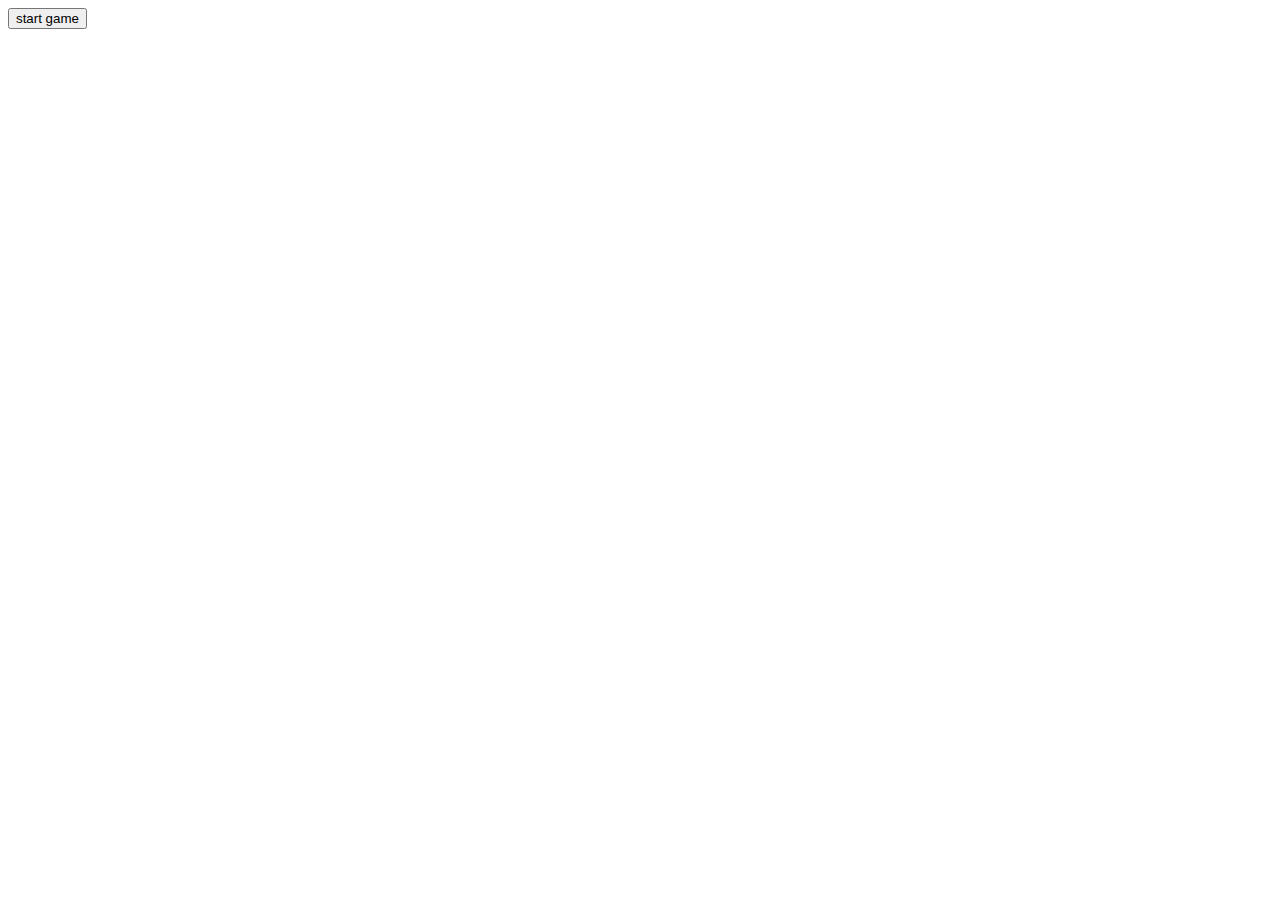
==== index.html @ 930cb946 "debug js file" ====
<!DOCTYPE html>
<html lang="en">
  <head>
    <meta charset="utf-8">
    <title>rokku? papa? siza!</title>
    <meta name="description" content="Roughly 155 characters">
    <link rel="stylesheet" type="text/css" href="style.css">
  </head>
  <body>
    <script src="js-bot.js">
    </script>
    <button>start game</button>
  </body>
</html>
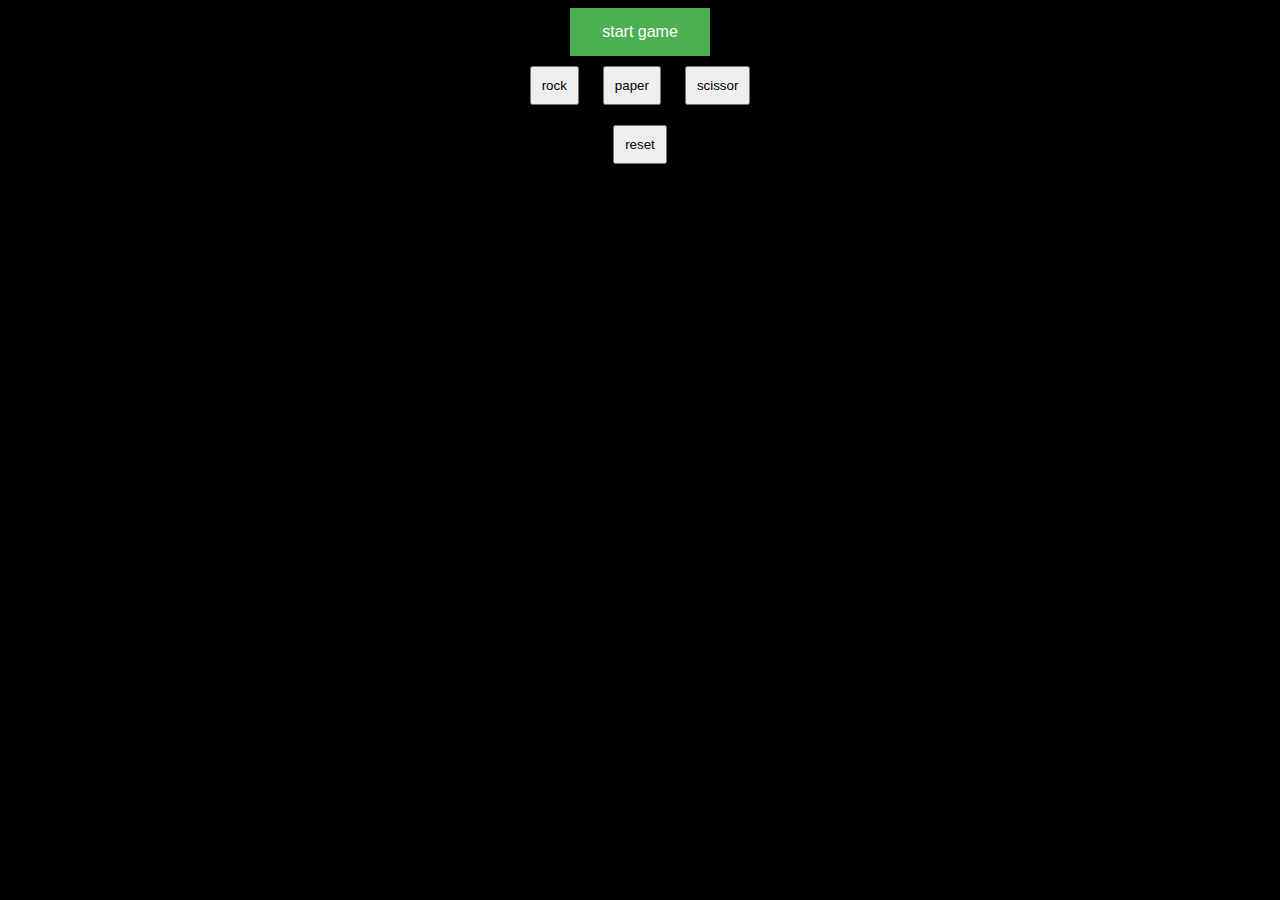
==== commit 2ab9f00e: "modified files and added user input support" ====
--- a/index.html
+++ b/index.html
@@ -1,14 +1,28 @@
 <!DOCTYPE html>
 <html lang="en">
   <head>
+
     <meta charset="utf-8">
     <title>rokku? papa? siza!</title>
     <meta name="description" content="Roughly 155 characters">
     <link rel="stylesheet" type="text/css" href="style.css">
   </head>
-  <body>
-    <script src="js-bot.js">
-    </script>
-    <button>start game</button>
+   <body bgcolor=black>
+  <div class = "center">
+    <button class="start">start game</button>
+  </div>
+  <div class = "center">
+    <button class = "selection"> rock </button>
+    <button class = "selection"> paper </button>
+    <button class = "selection"> scissor </button>
+  </div>
+
+  <div class = "center">
+    <button class = "selection"> reset </button>
+  </div>
   </body>
+  
+    <!-- script -->
+    <script src="js-bot.js"></script>
+
 </html>--- a/style.css
+++ b/style.css
@@ -0,0 +1,25 @@
+.start {
+    background-color: #4CAF50; /* Green */
+    border: none;
+    color: white;
+    padding: 15px 32px;
+    text-align: center; 
+    text-decoration: none;
+    display: inline-block;
+    font-size: 16px;
+    position: relative;
+  }
+
+  .selection{
+      text-decoration: none;
+      display: inline-block;
+      padding: 10px 10px;
+      margin: 10px;
+
+  }
+
+  .center{
+        text-align: center;
+        top: 50%;
+        left: 50%;
+  }